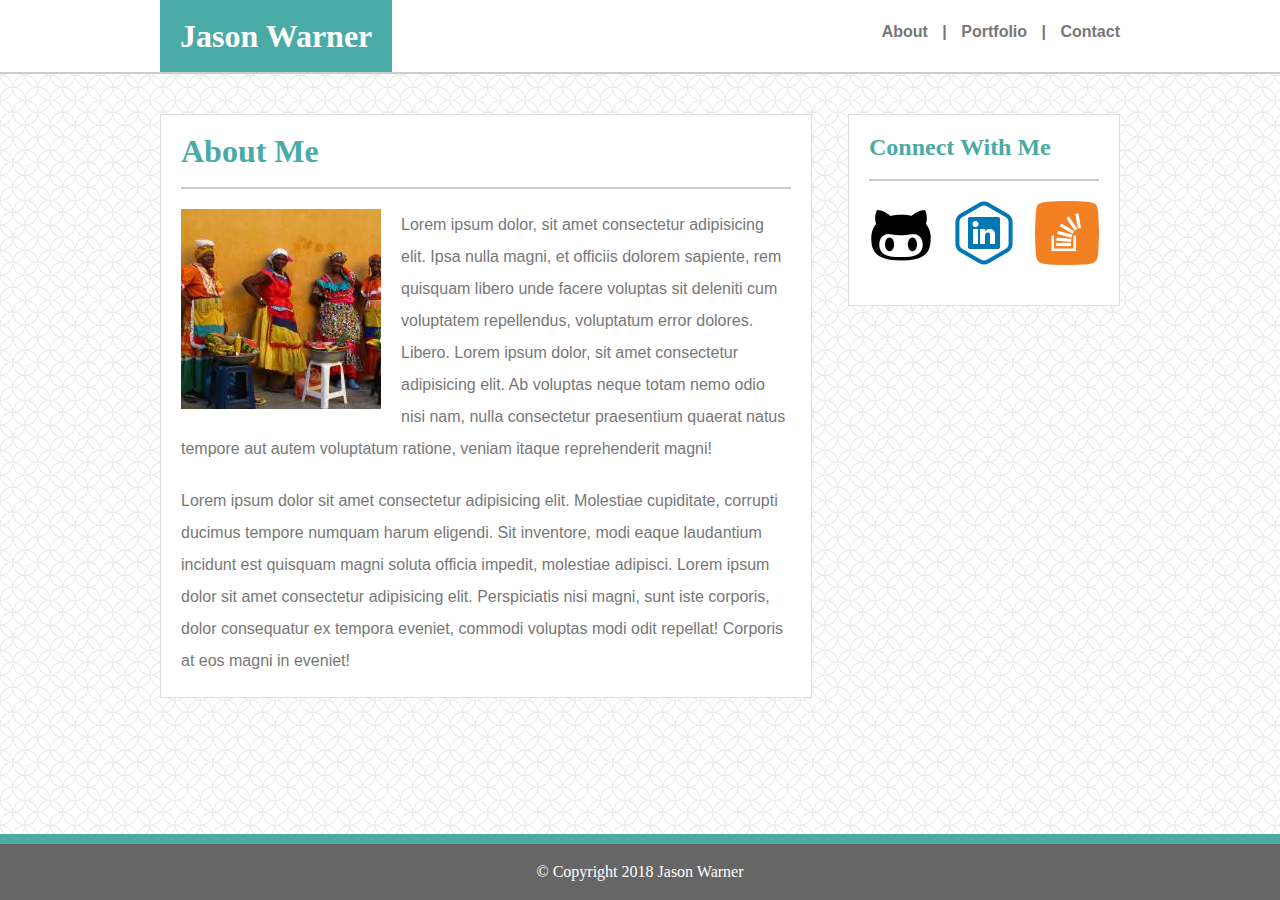
==== index.html @ 9d484d26 "Updated HTML pages / CSS sheets. Added images. Updated README with instructions. HTML & CSS still ne" ====
<!DOCTYPE html>
<html lang="en-us">
    <head>
        <meta charset="UTF-8">

        <!-- Research before including, know what it is...what it does...how it helps...

        <meta name="description" content="Jason Warner Full Stack Web Developer Portfolio">
        <meta name="keywords" content="Jason Warner,HTML,CSS,Full Stack, Full Stack Web, Full Stack Web Developer, Jason Warner Portfolio, Portfolio">
        <meta name="author" content="Jason Warner">
        <meta name="viewport" content="width=device-width, initial-scale=1.0">

        -->

        <!-- link title icon / image -->
        <title>Jason Warner Portfolio</title>

        <link rel="stylesheet" href="assets/css/reset.css">
        <link rel="stylesheet" href="assets/css/style.css"> 
    </head>

    <body>
        <header>
           <div id="headerContent">
               <h1 id="jasonWarner">Jason Warner</h1>
  
               <nav id="navMain">
                   <a id="index" href="index.html">About</a> |   
                   <a id="portfolio" href="portfolio.html">Portfolio</a> |   
                   <a id="contact" href="contact.html">Contact</a>
                </nav>
            </div>
        </header>

        <main class="content">
            <div id="mainContent">
                <section>
                    <h1>About Me</h1>
                    <hr>

                    <img src="assets/images/imgHolder.jpg" alt="200x200 placeholder" />
                    <p>
                        Lorem ipsum dolor, sit amet consectetur adipisicing elit. Ipsa nulla magni, et officiis dolorem sapiente, rem quisquam libero unde facere voluptas sit deleniti cum voluptatem repellendus, voluptatum error dolores. Libero. Lorem ipsum dolor, sit amet consectetur adipisicing elit. Ab voluptas neque totam nemo odio nisi nam, nulla consectetur praesentium quaerat natus tempore aut autem voluptatum ratione, veniam itaque reprehenderit magni!
                    </p>
                    <p>
                        Lorem ipsum dolor sit amet consectetur adipisicing elit. Molestiae cupiditate, corrupti ducimus tempore numquam harum eligendi. Sit inventore, modi eaque laudantium incidunt est quisquam magni soluta officia impedit, molestiae adipisci. Lorem ipsum dolor sit amet consectetur adipisicing elit. Perspiciatis nisi magni, sunt iste corporis, dolor consequatur ex tempora eveniet, commodi voluptas modi odit repellat! Corporis at eos magni in eveniet!
                    </p>
                </section>
                <aside>
                    <h2>Connect With Me</h2>
                    <hr>

                    <nav id="navConnect">
                        <a href="#"><img id="gitHub" src="assets/images/gitHub.png" alt"GitHub Connect" /a></a>
                        <a href="#"><img id="linkedIn" src="assets/images/linkedIn.png" alt"LinkedIn Connect" /a></a>
                        <a href="#"><img id="stackOverflow" src="assets/images/stackOverflow.png" alt"Stack Overflow Connect" /a>
                        </a>                    
                    </nav>
                </aside>
            </div>
        </main>

        <footer class="footer">
            &copy Copyright 2018 Jason Warner
        </footer>

    </body>    
</html>
---- assets/css/style.css ----
html {
    height: 100%;
}

body {
    background-image: url("../images/body-spiration-light.png");
    display: flex;
    flex-direction: column;
    height: 100vh; /* Avoid the IE 10-11 `min-height` bug. */
}

header{
    /*width: 100%;*/
    background-color: #ffffff;
    border-bottom: 2px solid #cccccc;
    position: relative;
    margin: 0;
    padding: 0;
}

footer {
    clear: both;
}

#headerContent{
    width: 960px;
    margin-left: auto;
    margin-right: auto;
    padding: 0;
    position: relative;
}

h1 {
    font-size: 2em;
    font-family: 'Georgia', Times, Times New Roman, serif;
    padding: 20px;
    color: #4aaaa5;
    font-weight: bold;
}

h2 {
    font-size: 1.5em;
    font-family: 'Georgia', Times, Times New Roman, serif;
    padding: 20px;
    color: #4aaaa5;
    font-weight: bold;    
}

hr {
    color: #cccccc;
    display: block;
    margin-top: 0px;
    margin-bottom: 20px;
    padding: 0;
    margin-left: 20px;
    margin-right: 20px;
    border-style: inset;
    border-width: 0;
    height: 2px;
    background-color: #cccccc;
}


#jasonWarner {
    background-color: #4aaaa5;
    color: #ffffff;
    float: left;
    font-weight: bold;  
}

#navMain{
    float: right;
    color: #777777;
    font-family: 'Arial', 'Helvetica Neue', Helvetica, sans-serif;
    font-size: 1em;
    font-weight: bold;
    line-height: 4em;
}

a {
    color: #777777;
    text-decoration: none;
}

#index {
    margin-right: 10px;
}

#portfolio {
    margin-right: 10px;
    margin-left: 10px;
}

#contact {
    margin-right: 0px;
    margin-left: 10px;
}

section {
    clear: both;
    width: 650px;
    border: 1px solid #dddddd;
    float: left;
    background-color: #ffffff;
}

aside {
    width: 270px;
    float: right;
    background-color: #ffffff;
    border: 1px solid #dddddd;

}

img {
    padding-left: 20px;
    padding-right: 20px;
    float: left;
}

.content {
    display: flex;
    flex: 1 0 auto; /* Prevent Chrome, Opera, and Safari from letting these items shrink to smaller than their content's default minimum size. */
    margin-top: 40px;
    margin-bottom: 40px;
}

.footer {
    flex-shrink: 0; /* Prevent Chrome, Opera, and Safari from letting these items shrink to smaller than their content's default minimum size. */
    width: 100%;
    background-color: #666666;
    border-top: 10px solid #4aaaa5; 
    padding-top: 20px;
    padding-bottom: 20px;
    margin: 0;
    text-align: center;
    color: #ffffff;
    size: .75em;
}

#mainContent {
    width: 960px;
    margin-left: auto;
    margin-right: auto;
    padding: 0;
}

p {
    font-family: 'Arial', 'Helvetica Neue', Helvetica, sans-serif;
    margin: 0px;
    padding-top: 0px;
    padding-right: 20px;
    padding-left: 20px;
    padding-bottom: 20px;
    color: #777777;
    font-size: 1em;
    line-height: 2.0em;
}

#navConnect{
    clear: both;
    color: #777777;
    font-family: 'Arial', 'Helvetica Neue', Helvetica, sans-serif;
    font-size: 1em;
    font-weight: bold;
    line-height: 4em;
    padding-left: 20px;
    padding-right: 20px;
}

#gitHub {
    align-self: auto;
    padding: 0;
    padding-right: 19px;
    padding-bottom: 40px;
}

#linkedIn {
    align-self: auto;
    padding: 0;
    padding-right: 19px;
    padding-bottom: 40px;
}

#stackOverflow {
    align-self: auto;
    padding: 0;
    padding-bottom: 40px;
}
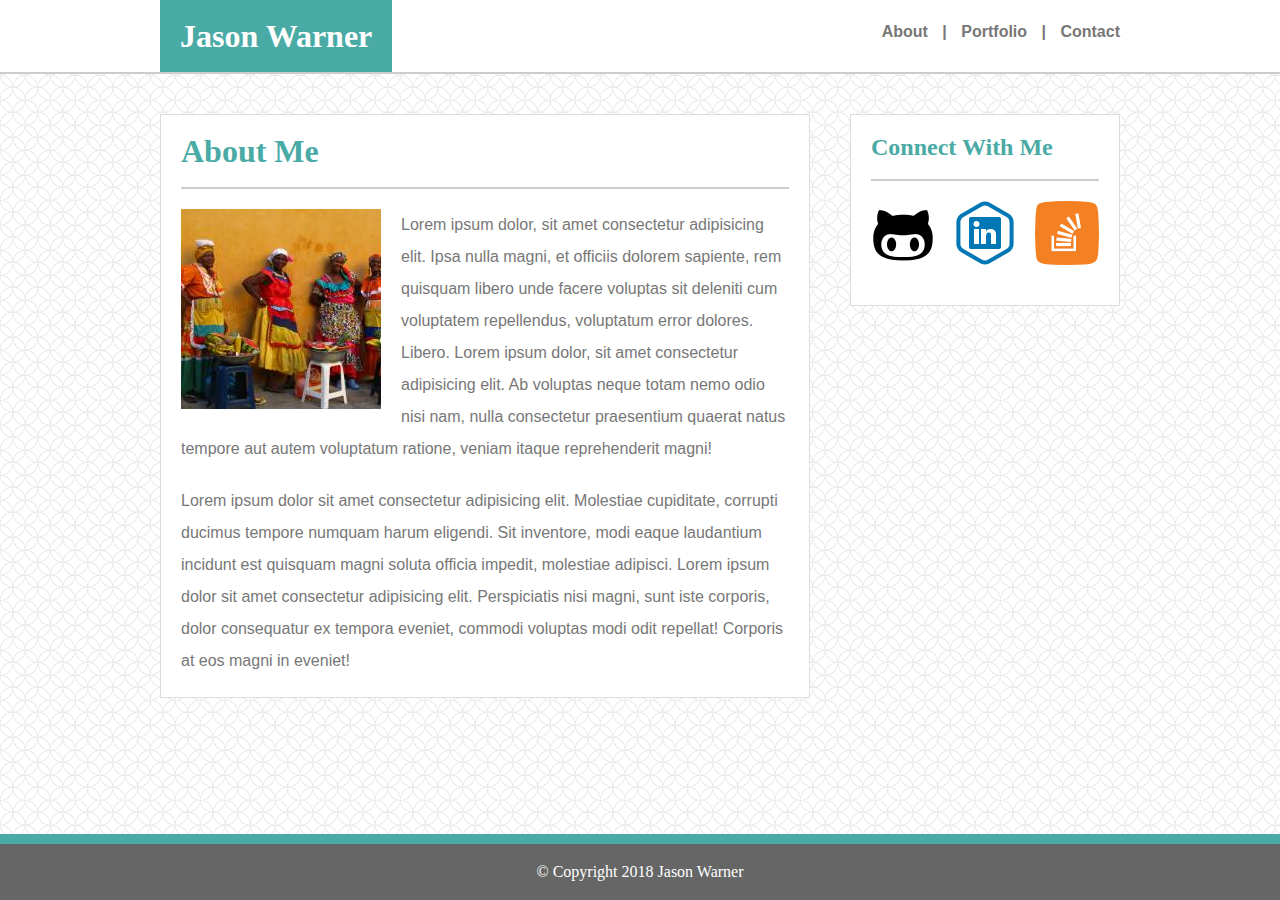
==== commit 947c46df: "HTML validator tool and updated for corrections" ====
--- a/index.html
+++ b/index.html
@@ -51,17 +51,16 @@
                     <hr>
 
                     <nav id="navConnect">
-                        <a href="#"><img id="gitHub" src="assets/images/gitHub.png" alt"GitHub Connect" /a></a>
-                        <a href="#"><img id="linkedIn" src="assets/images/linkedIn.png" alt"LinkedIn Connect" /a></a>
-                        <a href="#"><img id="stackOverflow" src="assets/images/stackOverflow.png" alt"Stack Overflow Connect" /a>
-                        </a>                    
+                        <a href="#"><img id="gitHub" src="assets/images/gitHub.png" alt="GitHub Connect" /></a>
+                        <a href="#"><img id="linkedIn" src="assets/images/linkedIn.png" alt="LinkedIn Connect" /></a>
+                        <a href="#"><img id="stackOverflow" src="assets/images/stackOverflow.png" alt="Stack Overflow Connect" /></a>                  
                     </nav>
                 </aside>
             </div>
         </main>
 
         <footer class="footer">
-            &copy Copyright 2018 Jason Warner
+            &copy; Copyright 2018 Jason Warner
         </footer>
 
     </body>    
--- a/assets/css/style.css
+++ b/assets/css/style.css
@@ -98,14 +98,14 @@
 
 section {
     clear: both;
-    width: 650px;
+    width: 648px;
     border: 1px solid #dddddd;
     float: left;
     background-color: #ffffff;
 }
 
 aside {
-    width: 270px;
+    width: 268px;
     float: right;
     background-color: #ffffff;
     border: 1px solid #dddddd;
@@ -171,14 +171,14 @@
 #gitHub {
     align-self: auto;
     padding: 0;
-    padding-right: 19px;
+    padding-right: 18px;
     padding-bottom: 40px;
 }
 
 #linkedIn {
     align-self: auto;
     padding: 0;
-    padding-right: 19px;
+    padding-right: 18px;
     padding-bottom: 40px;
 }
 
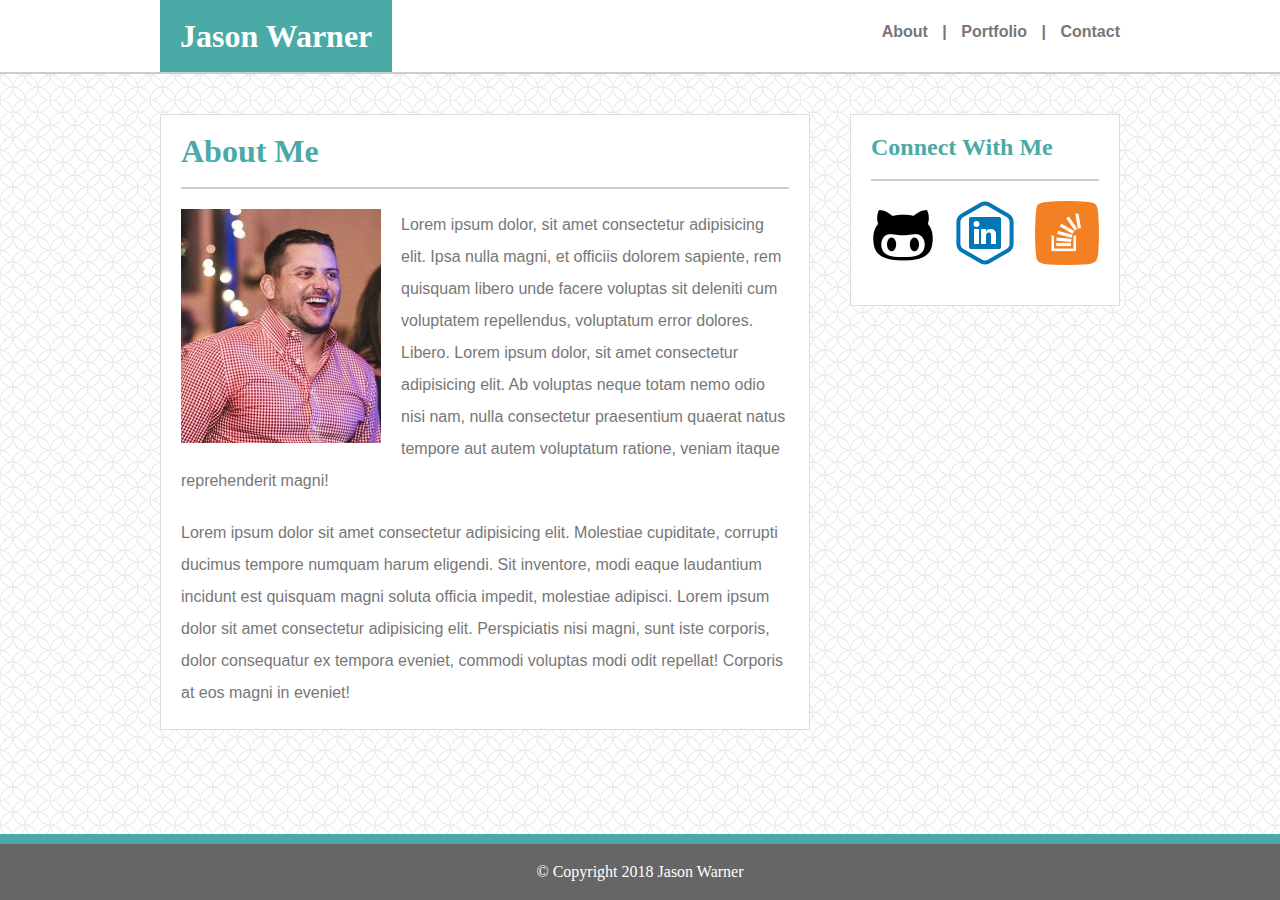
==== commit 4438c8d8: "Tidy Up - few fixes on Index, Added Image-Text / Link Banner on Portfolio, added basic form on Conta" ====
--- a/index.html
+++ b/index.html
@@ -38,7 +38,7 @@
                     <h1>About Me</h1>
                     <hr>
 
-                    <img src="assets/images/imgHolder.jpg" alt="200x200 placeholder" />
+                    <img src="assets/images/jasonWarner.jpg" alt="200x200 placeholder" />
                     <p>
                         Lorem ipsum dolor, sit amet consectetur adipisicing elit. Ipsa nulla magni, et officiis dolorem sapiente, rem quisquam libero unde facere voluptas sit deleniti cum voluptatem repellendus, voluptatum error dolores. Libero. Lorem ipsum dolor, sit amet consectetur adipisicing elit. Ab voluptas neque totam nemo odio nisi nam, nulla consectetur praesentium quaerat natus tempore aut autem voluptatum ratione, veniam itaque reprehenderit magni!
                     </p>
--- a/assets/css/style.css
+++ b/assets/css/style.css
@@ -1,9 +1,9 @@
 html {
     height: 100%;
+    background-image: url("../images/body-spiration-light.png");
 }
 
 body {
-    background-image: url("../images/body-spiration-light.png");
     display: flex;
     flex-direction: column;
     height: 100vh; /* Avoid the IE 10-11 `min-height` bug. */
@@ -44,6 +44,13 @@
     padding: 20px;
     color: #4aaaa5;
     font-weight: bold;    
+}
+
+h3 {
+    font-size: 1.25em;
+    font-family: 'Georgia', Times, Times New Roman, serif;
+    color: #ffffff;
+    padding: 20px;    
 }
 
 hr {
@@ -186,4 +193,30 @@
     align-self: auto;
     padding: 0;
     padding-bottom: 40px;
-}+}
+
+.portImg {
+    padding: 0;
+    margin: 0;
+}
+
+.portContent {
+    position: relative;
+    padding: 0;
+    margin: 0px 20px 40px 20px;
+    float: left;
+}
+
+.portText {
+    position: absolute;
+    background-color: #4aaaa5;
+    color: #ffffff;
+    bottom: 10px;
+    margin: 0;
+    padding-right: 0;
+    padding-left: 0;
+    margin: 0;
+    width: 284px;  
+    text-align: center;
+}
+
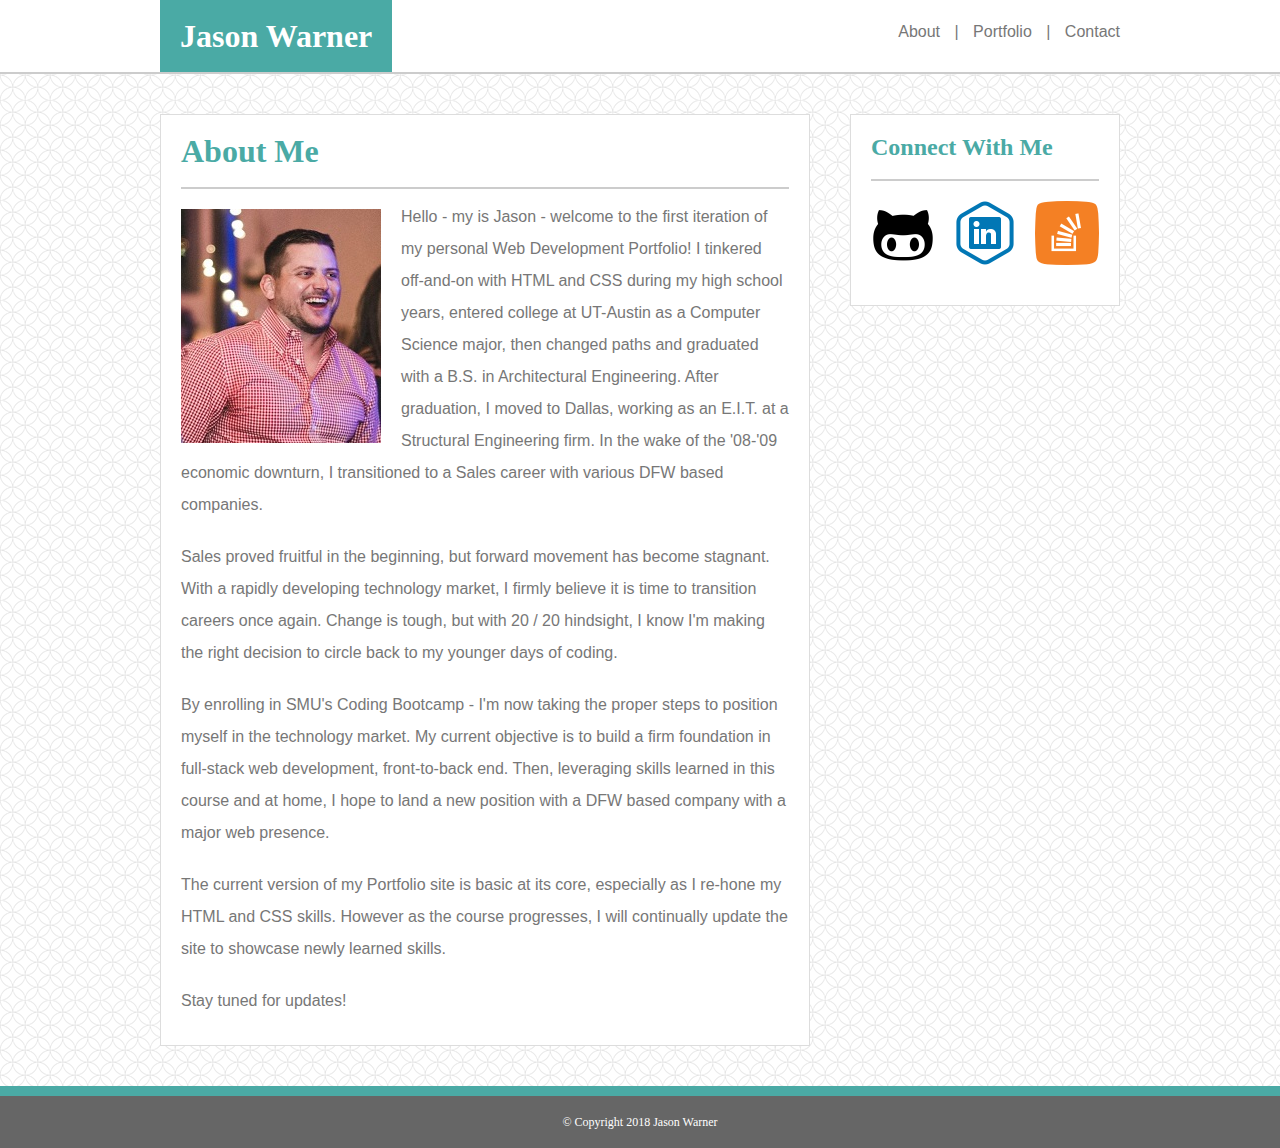
==== commit 636e0b85: "Final version of Homework 1 - Basic Portfolio for Jason Warner" ====
--- a/index.html
+++ b/index.html
@@ -22,7 +22,7 @@
     <body>
         <header>
            <div id="headerContent">
-               <h1 id="jasonWarner">Jason Warner</h1>
+               <h1 id="fullName">Jason Warner</h1>
   
                <nav id="navMain">
                    <a id="index" href="index.html">About</a> |   
@@ -40,10 +40,19 @@
 
                     <img src="assets/images/jasonWarner.jpg" alt="200x200 placeholder" />
                     <p>
-                        Lorem ipsum dolor, sit amet consectetur adipisicing elit. Ipsa nulla magni, et officiis dolorem sapiente, rem quisquam libero unde facere voluptas sit deleniti cum voluptatem repellendus, voluptatum error dolores. Libero. Lorem ipsum dolor, sit amet consectetur adipisicing elit. Ab voluptas neque totam nemo odio nisi nam, nulla consectetur praesentium quaerat natus tempore aut autem voluptatum ratione, veniam itaque reprehenderit magni!
+                        Hello - my is Jason - welcome to the first iteration of my personal Web Development Portfolio! I tinkered off-and-on with HTML and CSS during my high school years, entered college at UT-Austin as a Computer Science major, then changed paths and graduated with a B.S. in Architectural Engineering. After graduation, I moved to Dallas, working as an E.I.T. at a Structural Engineering firm. In the wake of the '08-'09 economic downturn, I transitioned to a Sales career with various DFW based companies.
                     </p>
                     <p>
-                        Lorem ipsum dolor sit amet consectetur adipisicing elit. Molestiae cupiditate, corrupti ducimus tempore numquam harum eligendi. Sit inventore, modi eaque laudantium incidunt est quisquam magni soluta officia impedit, molestiae adipisci. Lorem ipsum dolor sit amet consectetur adipisicing elit. Perspiciatis nisi magni, sunt iste corporis, dolor consequatur ex tempora eveniet, commodi voluptas modi odit repellat! Corporis at eos magni in eveniet!
+                        Sales proved fruitful in the beginning, but forward movement has become stagnant. With a rapidly developing technology market, I firmly believe it is time to transition careers once again. Change is tough, but with 20 / 20 hindsight, I know I'm making the right decision to circle back to my younger days of coding. 
+                    </p>
+                    <p>
+                        By enrolling in SMU's Coding Bootcamp - I'm now taking the proper steps to position myself in the technology market. My current objective is to build a firm foundation in full-stack web development, front-to-back end. Then, leveraging skills learned in this course and at home, I hope to land a new position with a DFW based company with a major web presence.
+                    </p>
+                    <p>
+                        The current version of my Portfolio site is basic at its core, especially as I re-hone my HTML and CSS skills. However as the course progresses, I will continually update the site to showcase newly learned skills. 
+                    </p>
+                    <p>
+                        Stay tuned for updates!
                     </p>
                 </section>
                 <aside>
@@ -51,9 +60,9 @@
                     <hr>
 
                     <nav id="navConnect">
-                        <a href="#"><img id="gitHub" src="assets/images/gitHub.png" alt="GitHub Connect" /></a>
-                        <a href="#"><img id="linkedIn" src="assets/images/linkedIn.png" alt="LinkedIn Connect" /></a>
-                        <a href="#"><img id="stackOverflow" src="assets/images/stackOverflow.png" alt="Stack Overflow Connect" /></a>                  
+                        <a href="https://github.com/warnerjc"><img id="gitHub" src="assets/images/gitHub.png" alt="GitHub Connect" /></a>
+                        <a href="https://www.linkedin.com/in/warnerjc/"><img id="linkedIn" src="assets/images/linkedIn.png" alt="LinkedIn Connect" /></a>
+                        <a href="https://stackoverflow.com/users/9086083/jason-warner"><img id="stackOverflow" src="assets/images/stackOverflow.png" alt="Stack Overflow Connect" /></a>                  
                     </nav>
                 </aside>
             </div>
--- a/assets/css/style.css
+++ b/assets/css/style.css
@@ -68,7 +68,7 @@
 }
 
 
-#jasonWarner {
+#fullName {
     background-color: #4aaaa5;
     color: #ffffff;
     float: left;
@@ -80,13 +80,18 @@
     color: #777777;
     font-family: 'Arial', 'Helvetica Neue', Helvetica, sans-serif;
     font-size: 1em;
+    font-weight: normal;
+    line-height: 4em;
+}
+
+a {
+    color: #777777;
+    text-decoration: none;
+    font-family: 'Arial', 'Helvetica Neue', Helvetica, sans-serif;
+}
+
+a:hover {
     font-weight: bold;
-    line-height: 4em;
-}
-
-a {
-    color: #777777;
-    text-decoration: none;
 }
 
 #index {
@@ -101,6 +106,11 @@
 #contact {
     margin-right: 0px;
     margin-left: 10px;
+}
+
+#gitHub:hover, #linkedIn:hover, #stackOverflow:hover {
+    padding-top: 5px;
+    padding-bottom: 30px;
 }
 
 section {
@@ -142,7 +152,7 @@
     margin: 0;
     text-align: center;
     color: #ffffff;
-    size: .75em;
+    font-size: .75em;
 }
 
 #mainContent {
@@ -162,6 +172,8 @@
     color: #777777;
     font-size: 1em;
     line-height: 2.0em;
+    position: relative;
+    top: -8px;
 }
 
 #navConnect{
@@ -220,3 +232,68 @@
     text-align: center;
 }
 
+form, input, select, textarea {
+    font-family: 'Arial', 'Helvetica Neue', Helvetica, sans-serif;
+    font-size   : 1em;
+    color: #777777;
+  }
+
+  #contactFormText {
+    margin-left: 20px;
+    margin-right: 20px;
+  }
+
+  .formText {
+    font-size: 0.8em;
+    padding: 10px;
+    width: 586px;
+    margin-top: 10px;
+    margin-bottom: 20px;
+    border: 1px solid #dddddd;
+    outline: none;
+  }
+
+  .formText:focus, .messageText:focus {
+    border: 2px solid #4aaaa5;
+  }
+
+  textarea {
+    height: 150px;
+    width: 603px;
+    margin-top: 5px;
+  }
+
+  .messageText {
+    font-size: 0.8em;
+    padding: 10px;
+    width: 586px;
+    margin-top: 10px;
+    margin-bottom: 20px;
+    border: 1px solid #dddddd;
+    outline: none;     
+  }
+
+  #contactSubmit {
+    background-color: #4aaaa5;
+    color: #ffffff;
+    padding: 10px 30px 10px 30px;
+    font-size: 1em;
+    border: 0;
+    cursor: pointer;
+    margin-left: 20px;
+  }
+
+  #contactSubmit:hover {
+      background-color: #ffffff;
+      color: #4aaaa5;
+      border: 2px solid #4aaaa5;
+      padding: 8px 28px 8px 28px;
+  }
+
+  #submitCont {
+      margin-bottom: 40px;
+  }
+
+
+
+
